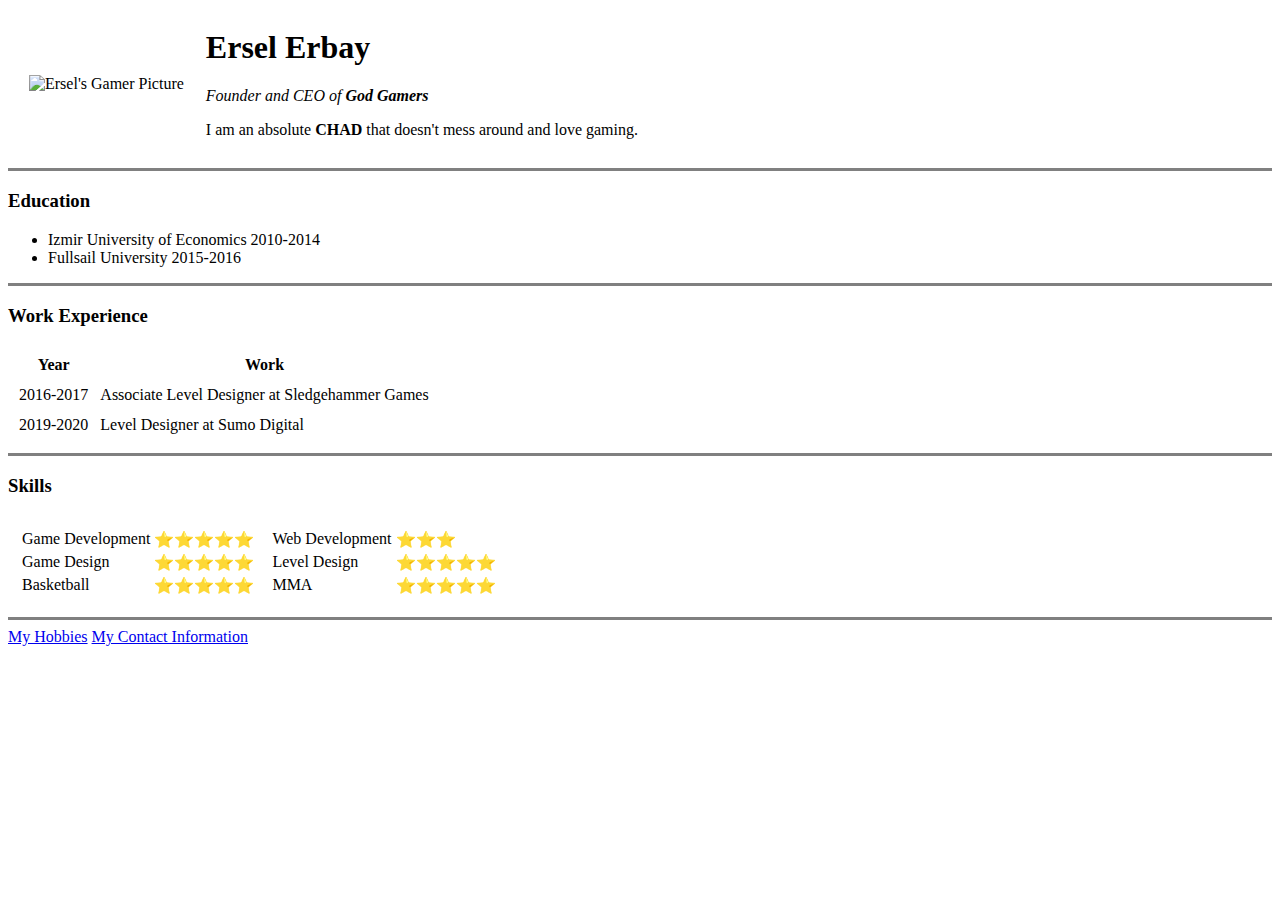
==== index.html @ 9d975f56 "Update index.html" ====
<html lang="en" dir="ltr">

<head>
  <meta charset="utf-8">
  <title>Ersel's Personal Site</title>
</head>

<body>
  <table cellspacing="20">
    <tr>
      <td><img src="/Images/ersel.png" alt="Ersel's Gamer Picture"></td>
      <td>
        <h1>Ersel Erbay</h1>
        <p><em>Founder and CEO of <strong>God Gamers</strong></em></p>
        <p>I am an absolute <strong>CHAD</strong> that doesn't mess around and love gaming.</p>
      </td>
    </tr>
  </table>

  <hr size=3 noshade>
  <h3>Education</h3>
  <ul>
    <li>Izmir University of Economics 2010-2014</li>
    <li>Fullsail University 2015-2016</li>
  </ul>
  <hr size=3 noshade>
  <h3>Work Experience</h3>
  <table cellspacing="10">
    <thead>
      <th>Year</th>
      <th>Work</th>
    </thead>
    <tbody>
      <tr>
        <td>2016-2017</td>
        <td>Associate Level Designer at Sledgehammer Games</td>
      </tr>
      <tr>
        <td>2019-2020</td>
        <td>Level Designer at Sumo Digital</td>
      </tr>
    </tbody>
  </table>
<hr size=3 noshade>
  <h3>Skills</h3>

  <table cellspacing="10">
    <tr>
      <td>
        <table>
          <tr>
            <td>Game Development</td>
            <td>⭐️⭐️⭐️⭐️⭐️</td>
          </tr>
          <tr>
            <td>Game Design</td>
            <td>⭐️⭐️⭐️⭐️⭐️</td>
          </tr>
          <tr>
            <td>Basketball</td>
            <td>⭐️⭐️⭐️⭐️⭐️</td>
          </tr>
        </table>
      </td>
      <td>
        <table>
          <tr>
            <td>Web Development</td>
            <td>⭐️⭐️⭐️</td>
          </tr>
          <tr>
            <td>Level Design</td>
            <td>⭐️⭐️⭐️⭐️⭐️</td>
          </tr>
          <tr>
            <td>MMA</td>
            <td>⭐️⭐️⭐️⭐️⭐️</td>
          </tr>
        </table>
      </td>
    </tr>
  </table>

  <hr size=3 noshade>
  <a href="hobbies.html">My Hobbies</a>
  <a href="contact-info.html">My Contact Information</a>
</body>

</html>
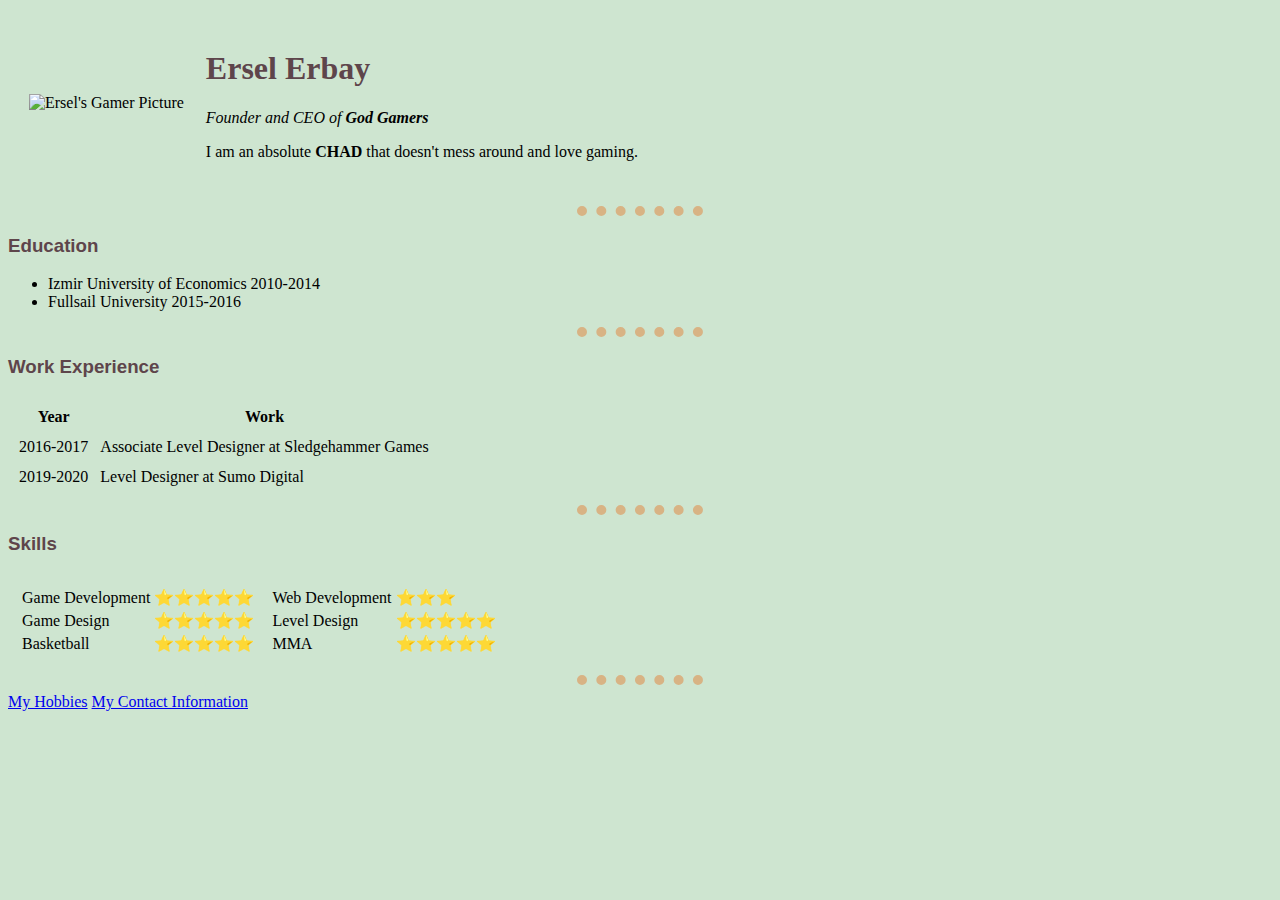
==== commit 49476b01: "Initial CSS" ====
--- a/index.html
+++ b/index.html
@@ -1,14 +1,16 @@
+<!DOCTYPE html>
 <html lang="en" dir="ltr">
 
 <head>
   <meta charset="utf-8">
   <title>Ersel's Personal Site</title>
+  <link rel="stylesheet" href="css/styles.css">
 </head>
 
 <body>
   <table cellspacing="20">
     <tr>
-      <td><img src="/Images/ersel.png" alt="Ersel's Gamer Picture"></td>
+      <td><img src="Images/Ersel.png" alt="Ersel's Gamer Picture"></td>
       <td>
         <h1>Ersel Erbay</h1>
         <p><em>Founder and CEO of <strong>God Gamers</strong></em></p>
@@ -17,13 +19,13 @@
     </tr>
   </table>
 
-  <hr size=3 noshade>
+  <hr>
   <h3>Education</h3>
   <ul>
     <li>Izmir University of Economics 2010-2014</li>
     <li>Fullsail University 2015-2016</li>
   </ul>
-  <hr size=3 noshade>
+  <hr>
   <h3>Work Experience</h3>
   <table cellspacing="10">
     <thead>
@@ -41,7 +43,7 @@
       </tr>
     </tbody>
   </table>
-<hr size=3 noshade>
+  <hr>
   <h3>Skills</h3>
 
   <table cellspacing="10">
@@ -81,9 +83,9 @@
     </tr>
   </table>
 
-  <hr size=3 noshade>
+  <hr>
   <a href="hobbies.html">My Hobbies</a>
   <a href="contact-info.html">My Contact Information</a>
 </body>
 
-</html>
+</html>--- a/css/styles.css
+++ b/css/styles.css
@@ -0,0 +1,21 @@
+body {
+    background-color: #CEE5D0;
+}
+
+h1 {
+    color: #5E454B;
+}
+
+h3 {
+    color: #5E454B;
+    font-family: Arial, Helvetica, sans-serif;
+}
+
+
+hr {
+    border-color: #D8B384;
+    border-width: 10px;
+    border-style: none;
+    border-top-style: dotted;
+    width: 10%;
+}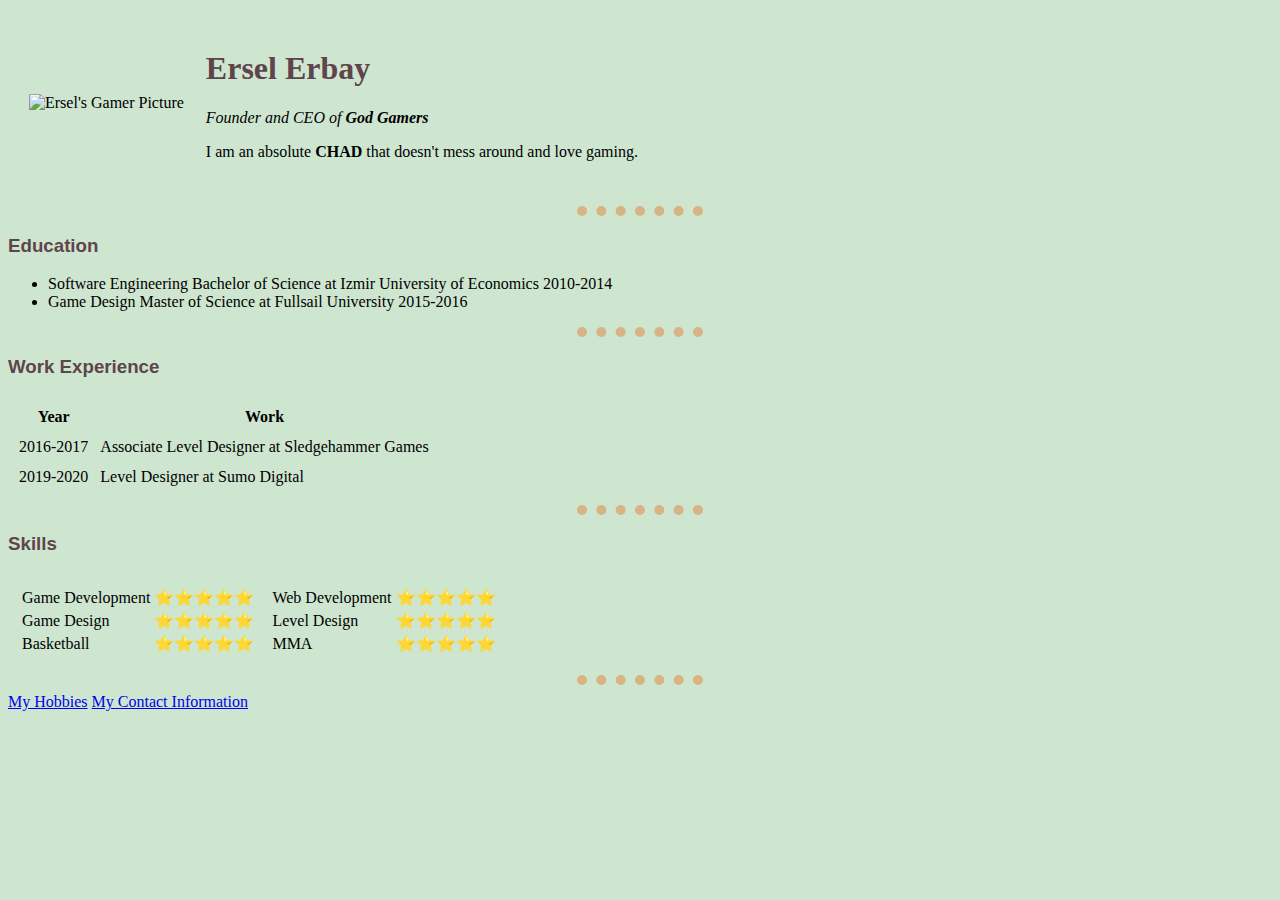
==== commit dd5234f3: "Update index.html" ====
--- a/index.html
+++ b/index.html
@@ -10,11 +10,11 @@
 <body>
   <table cellspacing="20">
     <tr>
-      <td><img src="Images/Ersel.png" alt="Ersel's Gamer Picture"></td>
+      <td><img class="ersel gamer" src="Images/Ersel.png" alt="Ersel's Gamer Picture"></td>
       <td>
         <h1>Ersel Erbay</h1>
         <p><em>Founder and CEO of <strong>God Gamers</strong></em></p>
-        <p>I am an absolute <strong>CHAD</strong> that doesn't mess around and love gaming.</p>
+        <p>I am an absolute <strong id="GOD">CHAD</strong> that doesn't mess around and love gaming.</p>
       </td>
     </tr>
   </table>
@@ -22,8 +22,8 @@
   <hr>
   <h3>Education</h3>
   <ul>
-    <li>Izmir University of Economics 2010-2014</li>
-    <li>Fullsail University 2015-2016</li>
+    <li>Software Engineering Bachelor of Science at Izmir University of Economics 2010-2014</li>
+    <li>Game Design Master of Science at Fullsail University 2015-2016</li>
   </ul>
   <hr>
   <h3>Work Experience</h3>
@@ -68,7 +68,7 @@
         <table>
           <tr>
             <td>Web Development</td>
-            <td>⭐️⭐️⭐️</td>
+            <td>⭐️⭐️⭐️⭐️⭐️</td>
           </tr>
           <tr>
             <td>Level Design</td>
@@ -88,4 +88,4 @@
   <a href="contact-info.html">My Contact Information</a>
 </body>
 
-</html>+</html>
